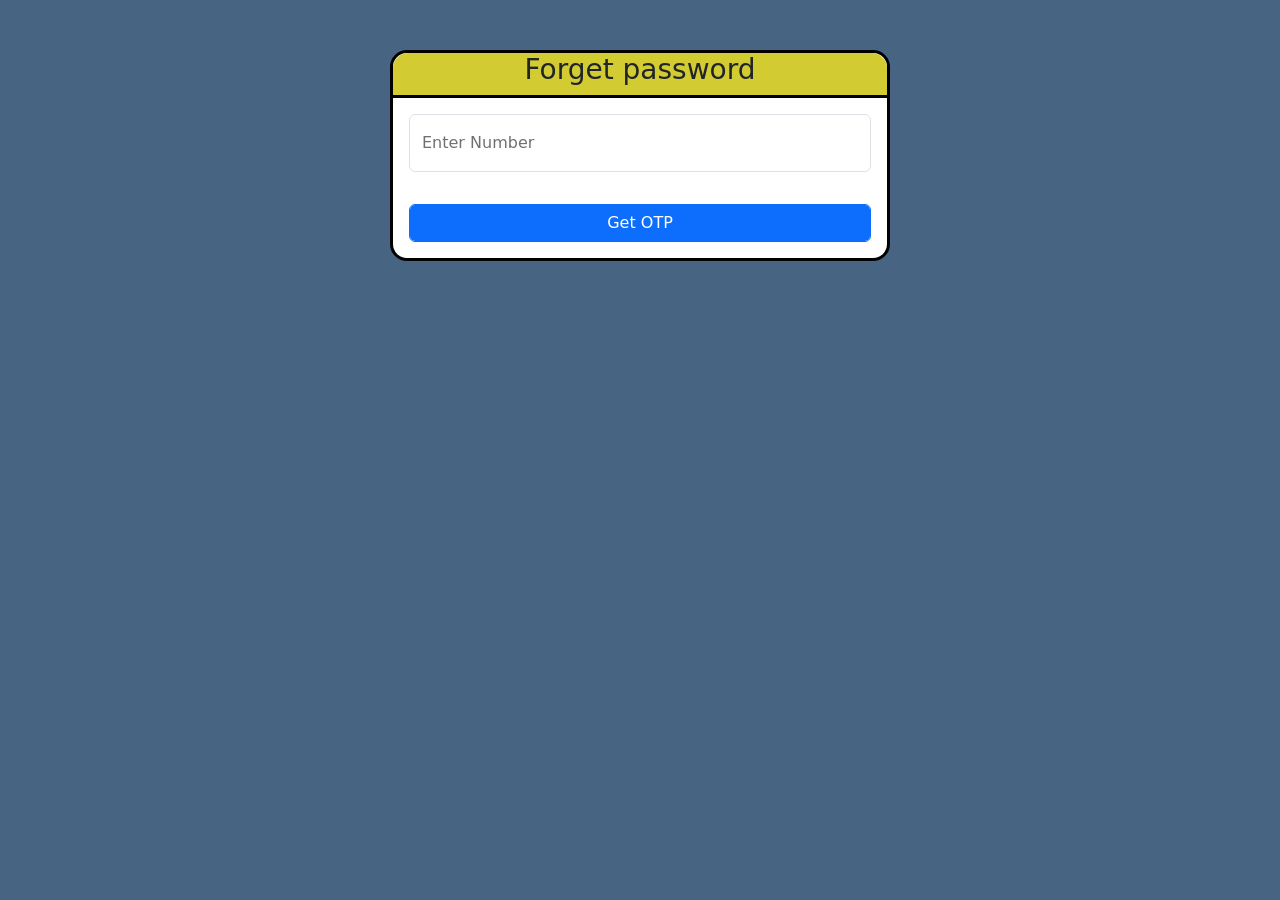
==== Forget_password.html @ 1475e850 "Add files via upload" ====
<!DOCTYPE html>
<html lang="en">
<head>
    <meta charset="UTF-8">
    <meta name="viewport" content="width=device-width, initial-scale=1.0">
    <title>Document</title>
    <link rel="stylesheet" href="bootstrap.min.css">
    <link rel="stylesheet" href="reg.css">

    <script src="jquery.min.js"></script>
    <script>
        $(document).ready(function(){
            $("#regForm").submit(function(e){
                e.preventDefault();

                var isvalid=true;
                var MoNo=$("#MoNo").val().trim();

                if(!/^\d{10}$/.test(MoNo))
                {
                    $("#MoNoerr").show();
                    isvalid=false
                }
                else
                {
                    $("#MoNoerr").hide();
                }

                var savedMoNo=localStorage.getItem("MoNo")

                if(isvalid)
                {
                    if(MoNo===savedMoNo)
                    {
                        $("#msg").html('<span class="text-success"></span>');
                        setTimeout(function(){
                            window.location.href="otp.html";
                        },1000)
                    }
                    else
                    {
                        $("#msg").html('<span class="text-danger">Invalid Mobile Number !</span>');
                    }
                }
                else
                {
                    $("#msg").html('<span class="text-danger">Invalid Mobile Number !</span>');
                }
                
            })
        })
    </script>
</head>
<body class="bg">
    <div class="container">
        <div class="row justify-content-center">
            <div class="head">
                <h3 class="text-center">Forget password</h3>
            </div>
            <form action="" class="p-3" id="regForm">
                
                <div class="form-floating mb-3">
                    <input type="text" class="form-control" id="MoNo" maxlength="10" placeholder="Mobile Number">
                    <label for="">Enter Number</label>
                    <div class="error" id="MoNoerr">Mobile Number must be 10 Digits...</div>
                </div>
                <button type="submit" class="btn btn-primary form-control mt-3">Get OTP</button>
                <div class="text-center" id="msg"></div>
            </form>
        </div>
    </div>
</body>
</html>
---- reg.css ----
.error{
        color: red;
        display: none;
    }

.regForm{
            display: flex;
            justify-content: center;
            align-items: center;
            
            
    }

.container{
            max-width: 500px;
            background-color: white;
            border-radius: 17px;
            border: 3px solid black;
            background-color: white;
    }

.bg{
    background-color:#476583 ;
    padding-top: 50px;
}

.head{
    background-color: #d3cb32;
    border-bottom: 3px solid black;
    border-top-right-radius: 15px;
    border-start-start-radius: 15px;
}

::placeholder {
    color: #999;
    font-size: 14px;
}
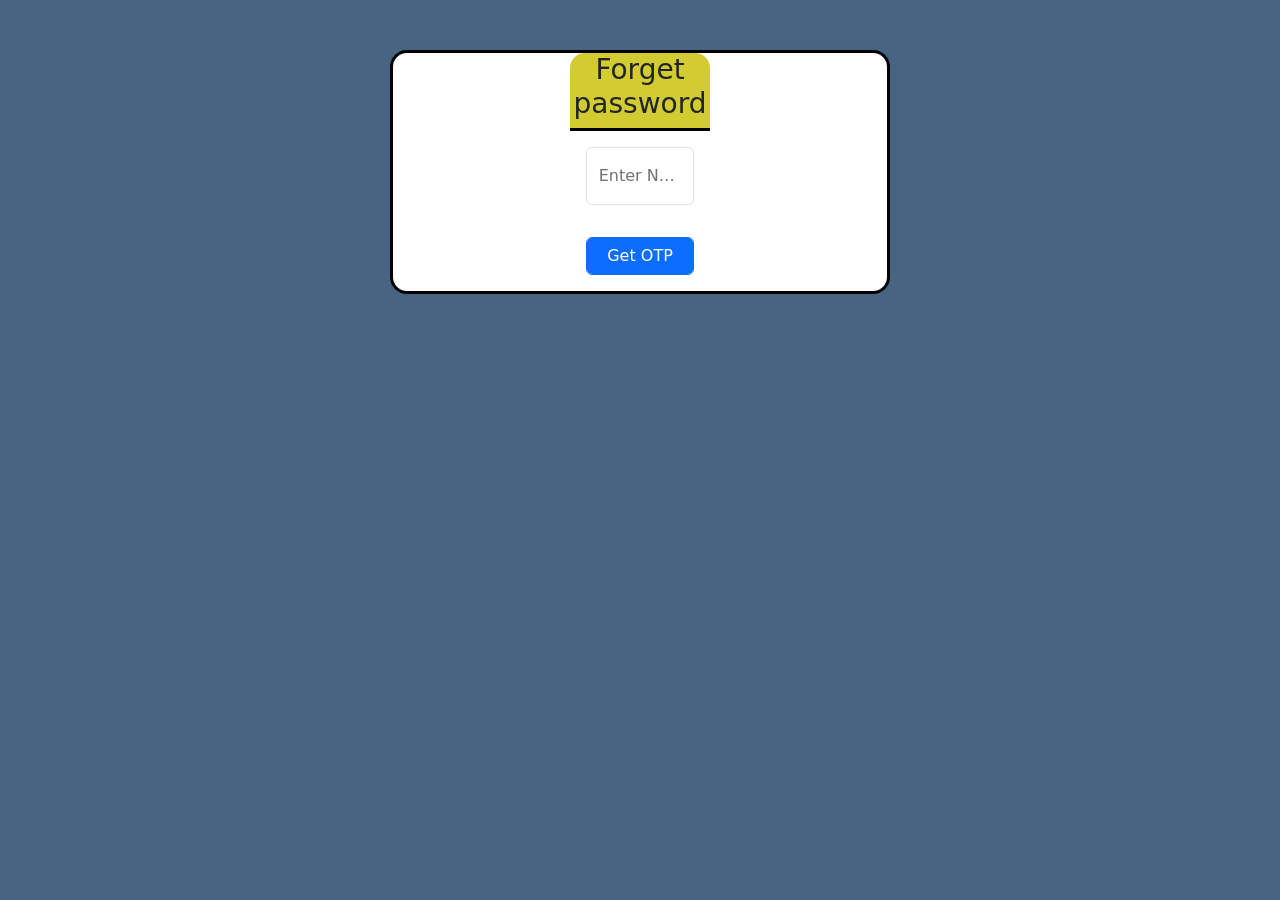
==== commit 959302a4: "Update Forget_password.html" ====
--- a/Forget_password.html
+++ b/Forget_password.html
@@ -54,7 +54,8 @@
 <body class="bg">
     <div class="container">
         <div class="row justify-content-center">
-            <div class="head">
+            <div class="col-12 col-md-6 col-lg-4">
+                <div class="head">
                 <h3 class="text-center">Forget password</h3>
             </div>
             <form action="" class="p-3" id="regForm">
@@ -67,7 +68,9 @@
                 <button type="submit" class="btn btn-primary form-control mt-3">Get OTP</button>
                 <div class="text-center" id="msg"></div>
             </form>
+            </div>
+            
         </div>
     </div>
 </body>
-</html>+</html>
